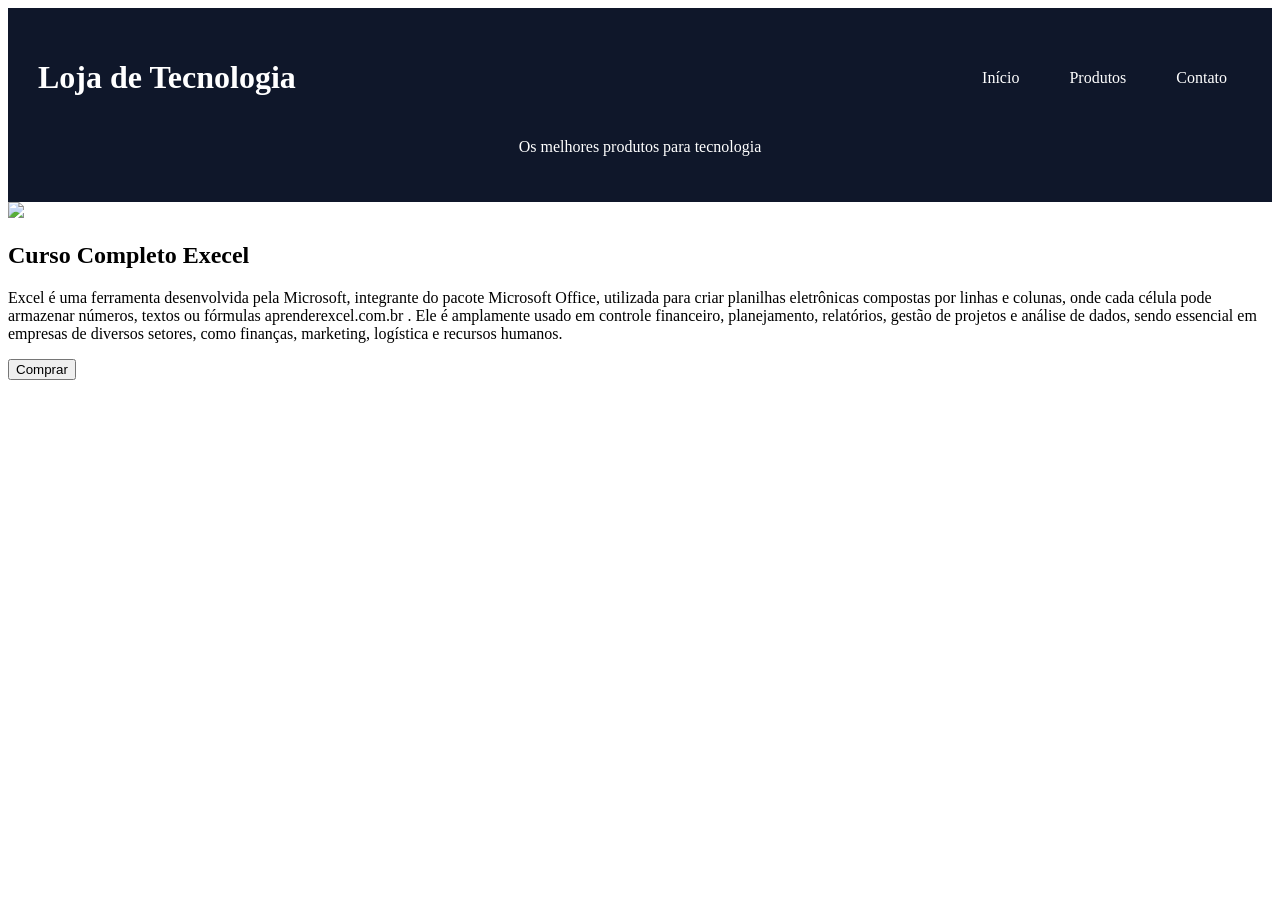
==== produto1/index.html @ 74c48d76 "Iniciando projeto" ====
<!DOCTYPE html>
<html lang="en">
<head>
    <meta charset="UTF-8">
    <meta name="viewport" content="width=device-width, initial-scale=1.0">
    <link rel="stylesheet" href="./style.css">
    <title>Document</title>
</head>
<body>
<header>
    <div class="topo">
        <div class="logo">
            <h1>Loja de Tecnologia</h1>
        </div>

        <nav>
            <a href="#">Início</a>
            <a href="#">Produtos</a>
            <a href="#">Contato</a>
        </nav>
    </div>
    <p>Os melhores produtos para tecnologia</p>

</header>

    <main class="produtos">
    <div class="card">

        <img src="./site-curso/img/excel.png">

        <h2>Curso Completo Execel</h2>

        <p> Excel é uma ferramenta desenvolvida pela Microsoft, integrante do pacote Microsoft Office, utilizada para criar planilhas eletrônicas compostas por linhas e colunas, onde cada célula pode armazenar números, textos ou fórmulas 
aprenderexcel.com.br
. Ele é amplamente usado em controle financeiro, planejamento, relatórios, gestão de projetos e análise de dados, sendo essencial em empresas de diversos setores, como finanças, marketing, logística e recursos humanos.</p>

 <a href="./produto1/index.html"><button>Comprar</button></a>
</body>
</html>
---- produto1/style.css ----
header{

background-color:#0f172a;

color:white;

padding:30px;

}

.topo{

display:flex;

justify-content:space-between;

align-items:center;

}

nav{

display:flex;

gap:20px;

}

nav a{

text-decoration:none;

color:white;

padding:10px 15px;

border-radius:5px;

}

nav a:hover{

background-color:#2563eb;

}

header p{

margin-top:20px;

text-align:center;

}
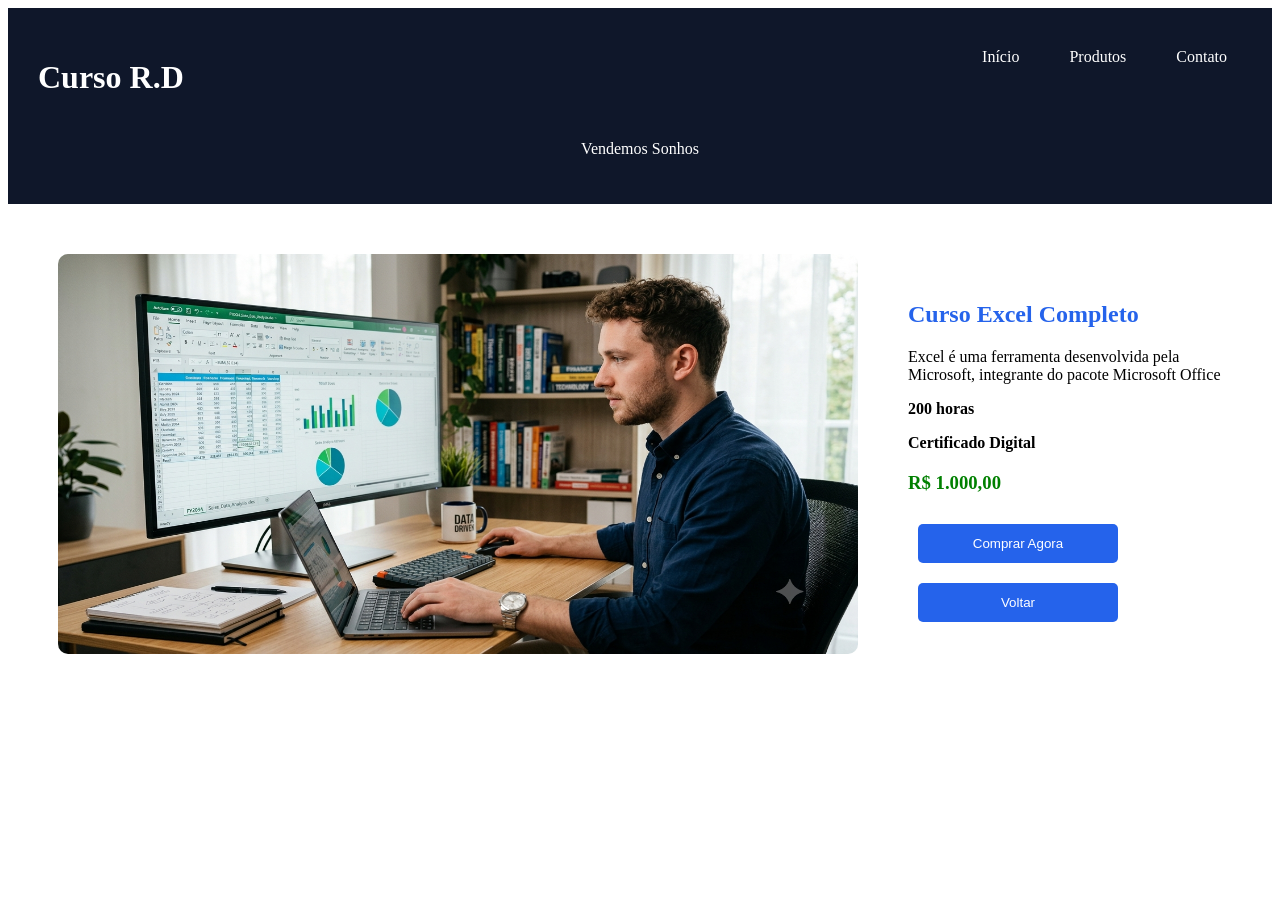
==== commit 448cc9c4: "Configurando produtos" ====
--- a/produto1/index.html
+++ b/produto1/index.html
@@ -7,33 +7,52 @@
     <title>Document</title>
 </head>
 <body>
+
 <header>
     <div class="topo">
-        <div class="logo">
-            <h1>Loja de Tecnologia</h1>
+        <div>
+            <h1>Curso R.D</h1><br>
         </div>
-
         <nav>
-            <a href="#">Início</a>
+            <a href="../index.html">Início</a>
             <a href="#">Produtos</a>
             <a href="#">Contato</a>
         </nav>
     </div>
-    <p>Os melhores produtos para tecnologia</p>
+    <p>Vendemos Sonhos</p>
+</header>
+    
+<main class="produto">
 
-</header>
+<div class="imagem">
 
-    <main class="produtos">
-    <div class="card">
+<img src="excel.png">
 
-        <img src="./site-curso/img/excel.png">
+</div>
 
-        <h2>Curso Completo Execel</h2>
+<div class="informacoes">
 
-        <p> Excel é uma ferramenta desenvolvida pela Microsoft, integrante do pacote Microsoft Office, utilizada para criar planilhas eletrônicas compostas por linhas e colunas, onde cada célula pode armazenar números, textos ou fórmulas 
-aprenderexcel.com.br
-. Ele é amplamente usado em controle financeiro, planejamento, relatórios, gestão de projetos e análise de dados, sendo essencial em empresas de diversos setores, como finanças, marketing, logística e recursos humanos.</p>
+<h2>Curso Excel Completo</h2>
 
- <a href="./produto1/index.html"><button>Comprar</button></a>
+<p>
+
+Excel é uma ferramenta desenvolvida pela Microsoft, integrante do pacote Microsoft Office
+
+</p>
+
+<p><strong>200 horas</strong></p>
+
+<p><strong>Certificado Digital</strong></p>
+
+<h3>R$ 1.000,00</h3>
+
+<button><a href="#">Comprar Agora</button></a>
+
+<button><a href="../index.html">Voltar</button></a>
+
+
+</div>
+
+</main>
 </body>
 </html>
--- a/produto1/style.css
+++ b/produto1/style.css
@@ -1,53 +1,111 @@
-header{
+.produto {
 
-background-color:#0f172a;
+    background-color: white;
 
-color:white;
+    flex: 1;
 
-padding:30px;
+    display: flex;
+
+    justify-content: center;
+
+    align-items: center;
+
+    gap: 50px;
+
+    padding: 50px;
 
 }
 
+header{
+    background-color:#0f172a;
+    color:white;
+    padding:30px;
+    text-align: center;
+}
+
+header h1 {
+    margin-bottom: 10px;
+}
+
 .topo{
+    display:flex;
+    justify-content:space-between;   
+}
 
-display:flex;
+.topo h1{
+    text-align: center;
+}
+nav {
+    display: flex;
+    gap: 20px;
+}
 
-justify-content:space-between;
+nav a {
+    text-decoration: none;
+    color: white;
+    padding: 10px 15px;
+    border-radius: 5px;
+}
 
-align-items:center;
+nav a:hover {
+    background-color: #2563eb;
+}
+
+.imagem img {
+
+    width: 800px;
+
+    height: 400px;
+
+    border-radius: 10px;
 
 }
 
-nav{
+.informacoes {
 
-display:flex;
-
-gap:20px;
+    width: 400px;
 
 }
 
-nav a{
+.informacoes h2 {
 
-text-decoration:none;
+    color: #2563eb;
 
-color:white;
-
-padding:10px 15px;
-
-border-radius:5px;
+    margin-bottom: 20px;
 
 }
 
-nav a:hover{
+.informacoes p {
 
-background-color:#2563eb;
+    margin-bottom: 15px;
 
 }
 
-header p{
+.informacoes h3 {
 
-margin-top:20px;
+    color: green;
 
-text-align:center;
+    margin: 20px 0;
 
+}
+
+.informacoes button {
+
+    width: 200px;
+
+    padding: 12px;
+
+    margin: 10px;
+
+    border: none;
+
+    border-radius: 5px;
+
+    background: #2563eb;
+
+    color: white;
+}
+a{
+    color: white;
+    text-decoration: none;
 }
